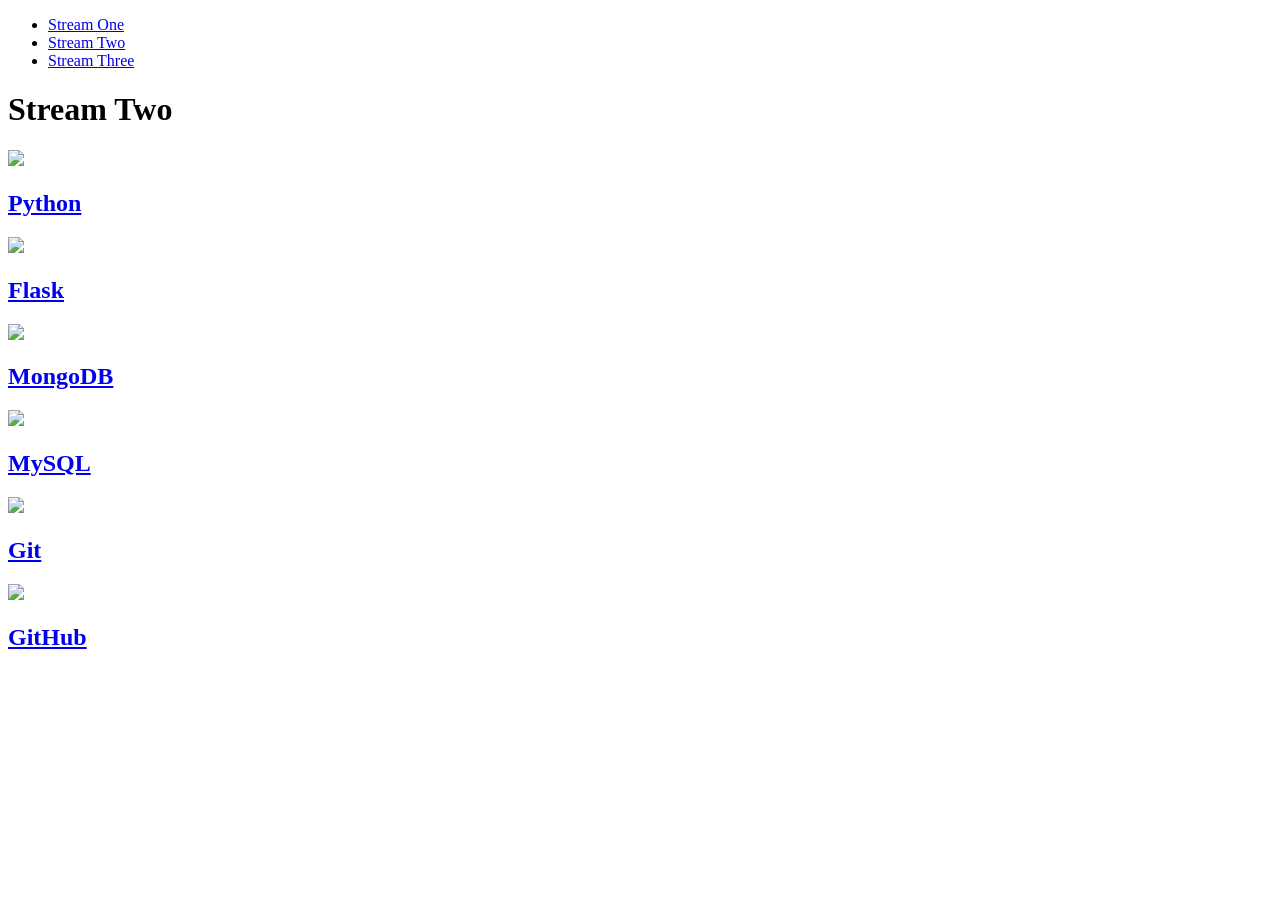
==== stream-two.html @ 35af0e89 "Update stream-two.html" ====
<!DOCTYPE html>
<html>
	<head>
		<title>Hello World</title>
		<link rel="stylesheet" href="css/style.css" type="text/css" />
	</head>
	
	<body>
		<nav>
		    <ul>
		        <li><a href="stream-one.html">Stream One</a></li>
		        <li><a href="stream-two.html">Stream Two</a></li>
		        <li><a href="stream-three.html">Stream Three</a></li>
		    </ul>
		</nav>
		<h1>Stream Two</h1>
		<div class="row">
			<div class="card">
				<a href="https://en.wikipedia.org/wiki/Python_(programming_language)" target="_blank">
                    <img src="https://ee5817f8e2e9a2e34042-3365e7f0719651e5b8d0979bce83c558.ssl.cf5.rackcdn.com/python.png"/>
                    <h2>Python</h2>
                </a>
			</div>
			<div class="card">
                <a href="https://en.wikipedia.org/wiki/Flask_(web_framework)" target="_blank">
                    <img src="http://flask.pocoo.org/docs/0.12/_static/flask.png"/>
                    <h2>Flask</h2>
                </a>
            </div>
            <div class="card">
                <a href="https://en.wikipedia.org/wiki/MongoDB" target="_blank">
                    <img src="https://webassets.mongodb.com/_com_assets/cms/MongoDB-Logo-5c3a7405a85675366beb3a5ec4c032348c390b3f142f5e6dddf1d78e2df5cb5c.png"/>
                    <h2>MongoDB</h2>
                </a>
            </div>
		</div>
		<div class="row">
			<div class="card">
				<a href="https://en.wikipedia.org/wiki/MySQL" target="_blank">
					<img src="https://www.arvixe.com/images/landing_pages/mysql_hosting.png"/>
					<h2>MySQL</h2>
				</a>
			</div>
			<div class="card">
				<a href="https://en.wikipedia.org/wiki/Git" target="_blank">
					<img src="http://valuebound.com/sites/default/files/2015-12/Beginners_guide_setting_up-git.jpg"/>
					<h2>Git</h2>
				</a>
			</div>
			<div class="card">
				<a href="https://en.wikipedia.org/wiki/GitHub" target="_blank">
					<img src="https://pbs.twimg.com/profile_images/616309728688238592/pBeeJQDQ.png"/>
					<h2>GitHub</h2>
				</a>
			</div>
		</div>
	</body>
</html>
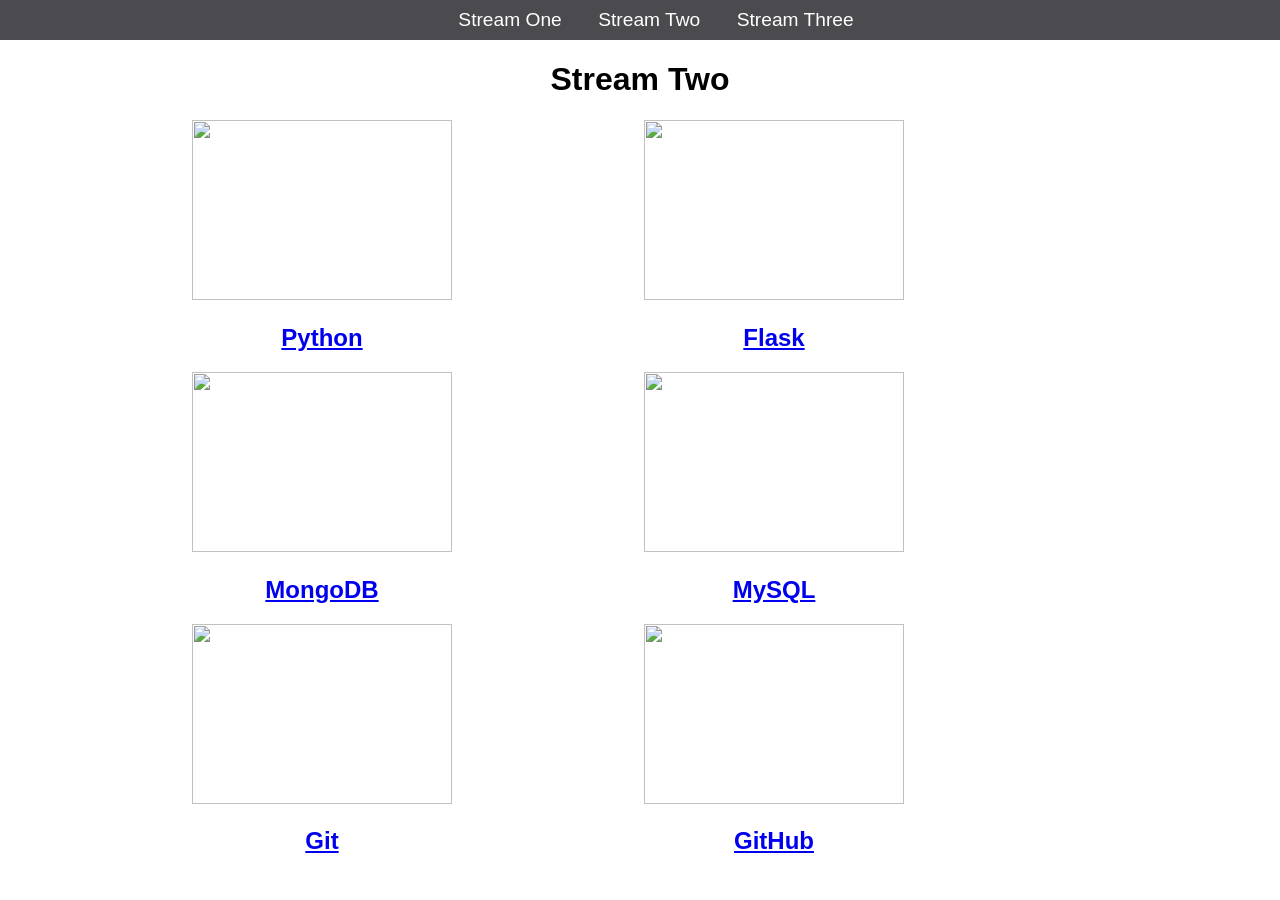
==== commit 14e30d59: "Update href to point to index.html" ====
--- a/stream-two.html
+++ b/stream-two.html
@@ -8,7 +8,7 @@
 	<body>
 		<nav>
 		    <ul>
-		        <li><a href="stream-one.html">Stream One</a></li>
+		        <li><a href="index.html">Stream One</a></li>
 		        <li><a href="stream-two.html">Stream Two</a></li>
 		        <li><a href="stream-three.html">Stream Three</a></li>
 		    </ul>
--- a/css/style.css
+++ b/css/style.css
@@ -0,0 +1,58 @@
+body {
+  margin: 0;
+  padding: 0;
+  font-family: 'Oswald', sans-serif;
+}
+ 
+nav ul {
+  list-style: none;
+  background-color: #4a4a4f;
+  text-align: center;
+  padding: 0;
+  margin: 0;
+}
+
+nav li {
+  font-size: 1.2em;
+  line-height: 40px;
+  height: 40px;
+  display: inline-block;
+  margin-left: 2.5%;
+}
+ 
+nav a {
+  text-decoration: none;
+  color: #fff;
+  display: block;
+}
+
+nav a:hover {
+  background-color: #fff;
+  color: #4a4a4f;
+}
+ 
+nav a:active {
+  background-color: #fff;
+  color: #444;
+}
+
+h1 {
+  text-align: center;
+}
+
+.card {
+    float: left;
+    width: 30%;
+    margin-left: 15%;
+    max-width: 260px;
+    min-width: 150px;
+}
+
+.card a {
+    text-align: center;
+}
+
+img {
+    width: 100%;
+    height: 180px;
+}
